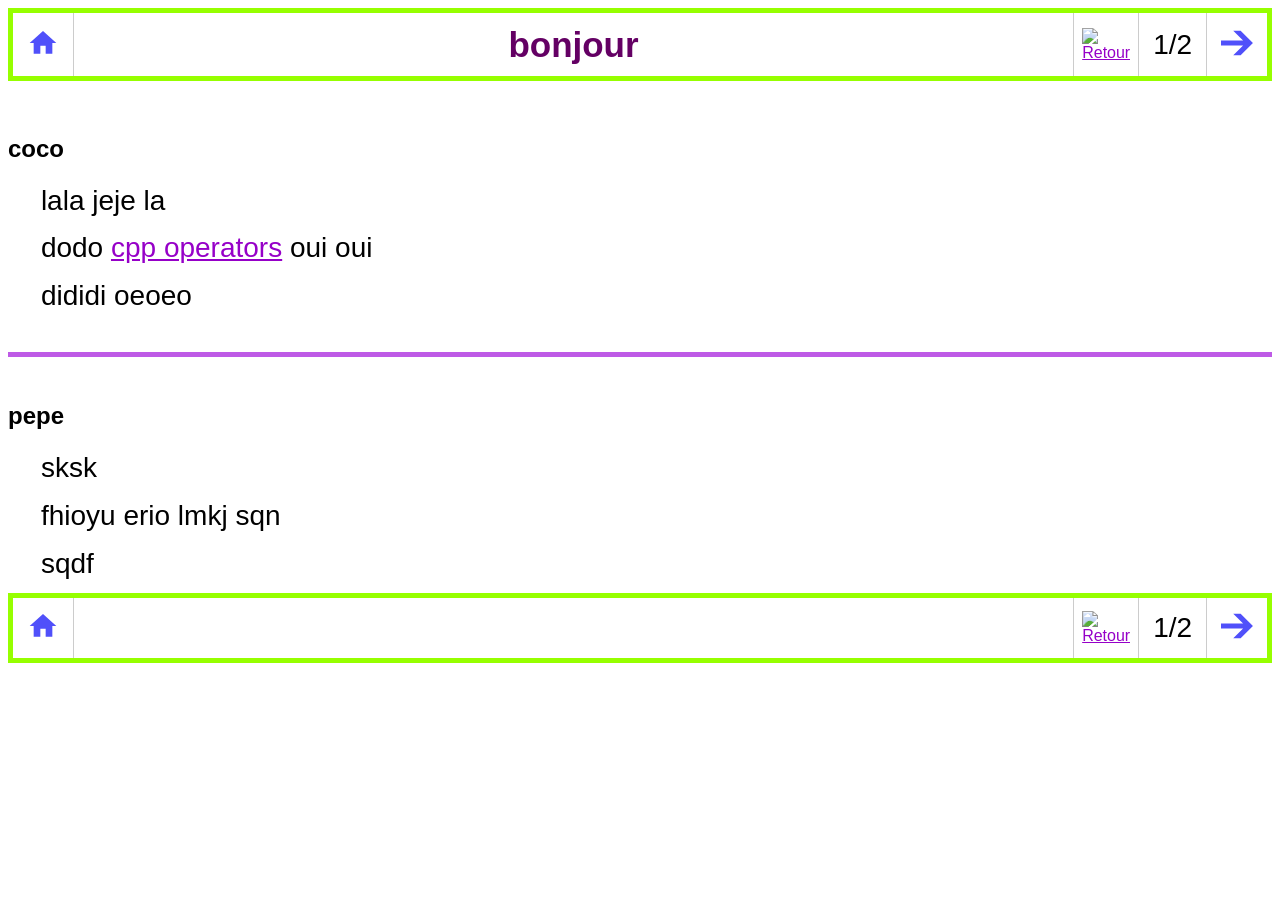
==== appli/txtToHtml/html/mm60802_bonjour.html @ 6a692b8c "txttohtml" ====
<!DOCTYPE html>
<html>
<head>
  <meta charset="UTF-8" />
  <title>bonjour</title>
  <link href="data/style.css" rel="stylesheet"/>
</head>
<body>
<table style="width: 100%; border-collapse: collapse; margin-bottom: 1em;">
  <tr>
    <td style="width: 5%; text-align: center; padding: 0.5em; border: 1px solid #ccc;">
      <a href="index.html" style="display: inline-block;">
        <img src="../home.svg" alt="Accueil" style="width: 32px; height: 32px;">
      </a>
    </td>
    <td style="width: 80%; text-align: center; padding: 0.5em; border: 1px solid #ccc;">
      <h1>bonjour</h1>
    </td>
    <td style="width: 5%; text-align: center; padding: 0.5em; border: 1px solid #ccc;">
      <a href="mm60803_au_revoir.html" style="display: inline-block;">
        <img src="../left-arrow.svg" alt="Retour" style="width: 32px; height: 32px;">
      </a>
    </td>
    <td class="document-counter" style="width: 5%; text-align: center; padding: 0.5em; border: 1px solid #ccc;">
      1/2
    </td>
    <td style="width: 5%; text-align: center; padding: 0.5em; border: 1px solid #ccc;">
      <a href="mm60803_au_revoir.html" style="display: inline-block;">
        <img src="../right-arrow.svg" alt="Suivant" style="width: 32px; height: 32px;">
      </a>
    </td>
  </tr>
</table>
<br>
<h2>coco
</h2>
<p>lala jeje la
</p>
<p>dodo <a href="https://www.w3schools.com/cpp/cpp_operators.asp" target="_blank">cpp operators</a> oui oui
</p>
<p>dididi oeoeo
</p>
<br>
<hr>
<br>
<h2>pepe
</h2>
<p>sksk
</p>
<p>fhioyu erio lmkj sqn
</p>
<p>sqdf
</p>
<table style="width: 100%; border-collapse: collapse; margin-bottom: 1em;">
  <tr>
    <td style="width: 5%; text-align: center; padding: 0.5em; border: 1px solid #ccc;">
      <a href="index.html" style="display: inline-block;">
        <img src="../home.svg" alt="Accueil" style="width: 32px; height: 32px;">
      </a>
    </td>
    <td style="width: 80%; text-align: center; padding: 0.5em; border: 1px solid #ccc;">
    </td>
    <td style="width: 5%; text-align: center; padding: 0.5em; border: 1px solid #ccc;">
      <a href="mm60803_au_revoir.html" style="display: inline-block;">
        <img src="../left-arrow.svg" alt="Retour" style="width: 32px; height: 32px;">
      </a>
    </td>
    <td class="document-counter" style="width: 5%; text-align: center; padding: 0.5em; border: 1px solid #ccc;">
      1/2
    </td>
    <td style="width: 5%; text-align: center; padding: 0.5em; border: 1px solid #ccc;">
      <a href="mm60803_au_revoir.html" style="display: inline-block;">
        <img src="../right-arrow.svg" alt="Suivant" style="width: 32px; height: 32px;">
      </a>
    </td>
  </tr>
</table>
</body>
</html>
---- appli/txtToHtml/html/data/style.css ----
body {
      font-family: Arial;
    }
    table {
	  width: 100%;
	  text-align: center; 
	  border: 5px solid rgb(150, 255, 0);
    }

    p {
      margin:  0em 0.5em 0.4em 0.5em;
      line-height: 1.3;
      font-size: 28px;
      text-indent: 0.5cm;
    }
    p.index {
      margin: 0.25em 0.25em 0.25em 0.25em ;
      font-size: 40px;
      text-align: center;
    }
    h1 {
      font-size: 35px;
      margin: 0.1em 0 0.1em 0;
      color: rgb(100, 0, 100);
    }
    td.document-counter {
      font-size: 28px;
    }
    hr {
	  height: 5px;
	  border-width:0;
	  color:rgb(220, 220, 0);
	  background-color:rgb(190, 90, 230);
    }
    a {
      color: rgb(150, 0, 200);
    }
    a.bottom {
      font-size: 35px;
      color: rgb(0, 0, 200);
    }
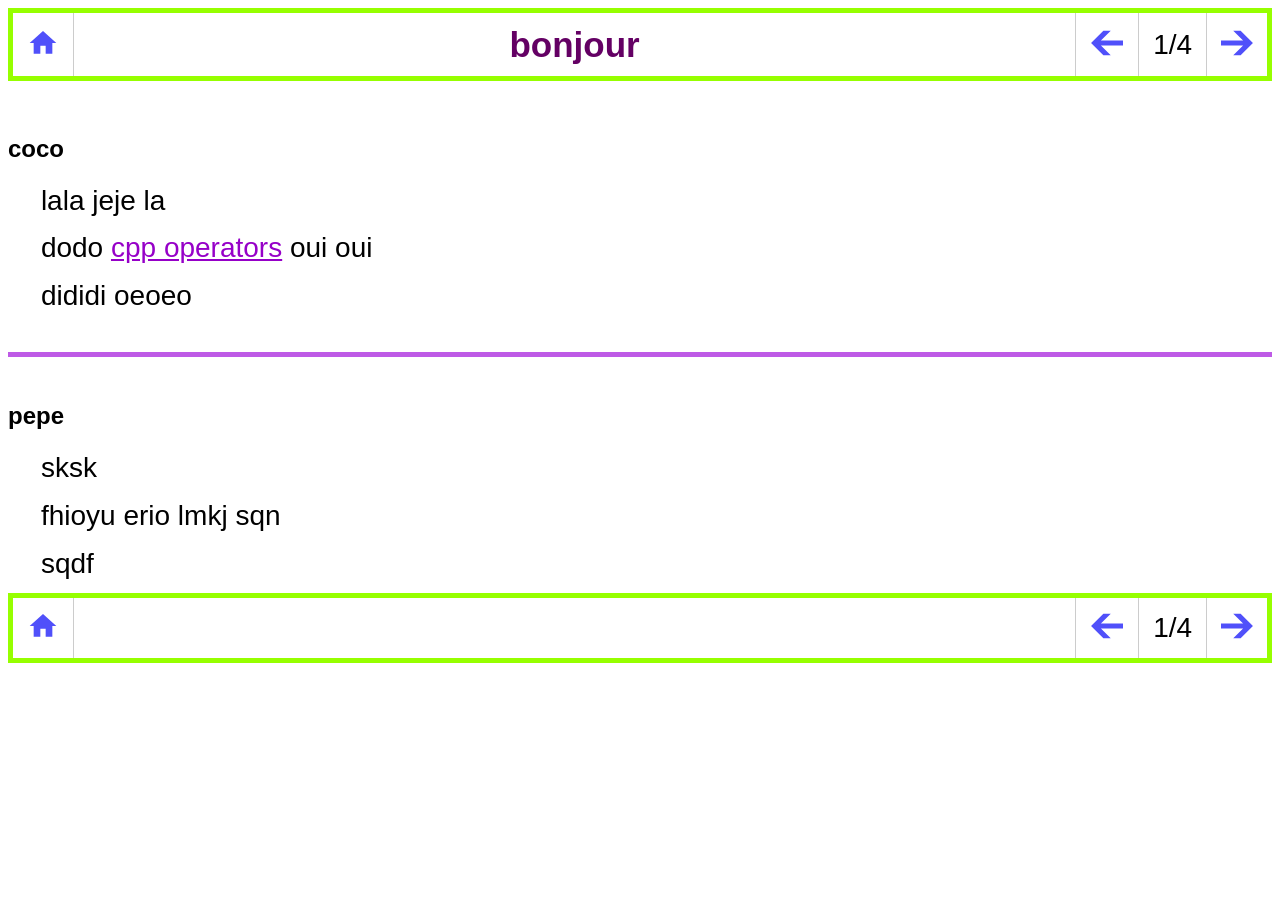
==== commit 379d4a29: "blog; js" ====
--- a/appli/txtToHtml/html/mm60802_bonjour.html
+++ b/appli/txtToHtml/html/mm60802_bonjour.html
@@ -4,6 +4,7 @@
   <meta charset="UTF-8" />
   <title>bonjour</title>
   <link href="data/style.css" rel="stylesheet"/>
+  <script src="blog.js" defer></script>
 </head>
 <body>
 <table style="width: 100%; border-collapse: collapse; margin-bottom: 1em;">
@@ -17,15 +18,14 @@
       <h1>bonjour</h1>
     </td>
     <td style="width: 5%; text-align: center; padding: 0.5em; border: 1px solid #ccc;">
-      <a href="mm60803_au_revoir.html" style="display: inline-block;">
+      <a class="previous-page" style="display: inline-block;">
         <img src="../left-arrow.svg" alt="Retour" style="width: 32px; height: 32px;">
       </a>
     </td>
     <td class="document-counter" style="width: 5%; text-align: center; padding: 0.5em; border: 1px solid #ccc;">
-      1/2
     </td>
     <td style="width: 5%; text-align: center; padding: 0.5em; border: 1px solid #ccc;">
-      <a href="mm60803_au_revoir.html" style="display: inline-block;">
+      <a class="next-page" style="display: inline-block;">
         <img src="../right-arrow.svg" alt="Suivant" style="width: 32px; height: 32px;">
       </a>
     </td>
@@ -61,15 +61,14 @@
     <td style="width: 80%; text-align: center; padding: 0.5em; border: 1px solid #ccc;">
     </td>
     <td style="width: 5%; text-align: center; padding: 0.5em; border: 1px solid #ccc;">
-      <a href="mm60803_au_revoir.html" style="display: inline-block;">
+      <a class="previous-page" style="display: inline-block;">
         <img src="../left-arrow.svg" alt="Retour" style="width: 32px; height: 32px;">
       </a>
     </td>
     <td class="document-counter" style="width: 5%; text-align: center; padding: 0.5em; border: 1px solid #ccc;">
-      1/2
     </td>
     <td style="width: 5%; text-align: center; padding: 0.5em; border: 1px solid #ccc;">
-      <a href="mm60803_au_revoir.html" style="display: inline-block;">
+      <a class="next-page" style="display: inline-block;">
         <img src="../right-arrow.svg" alt="Suivant" style="width: 32px; height: 32px;">
       </a>
     </td>
